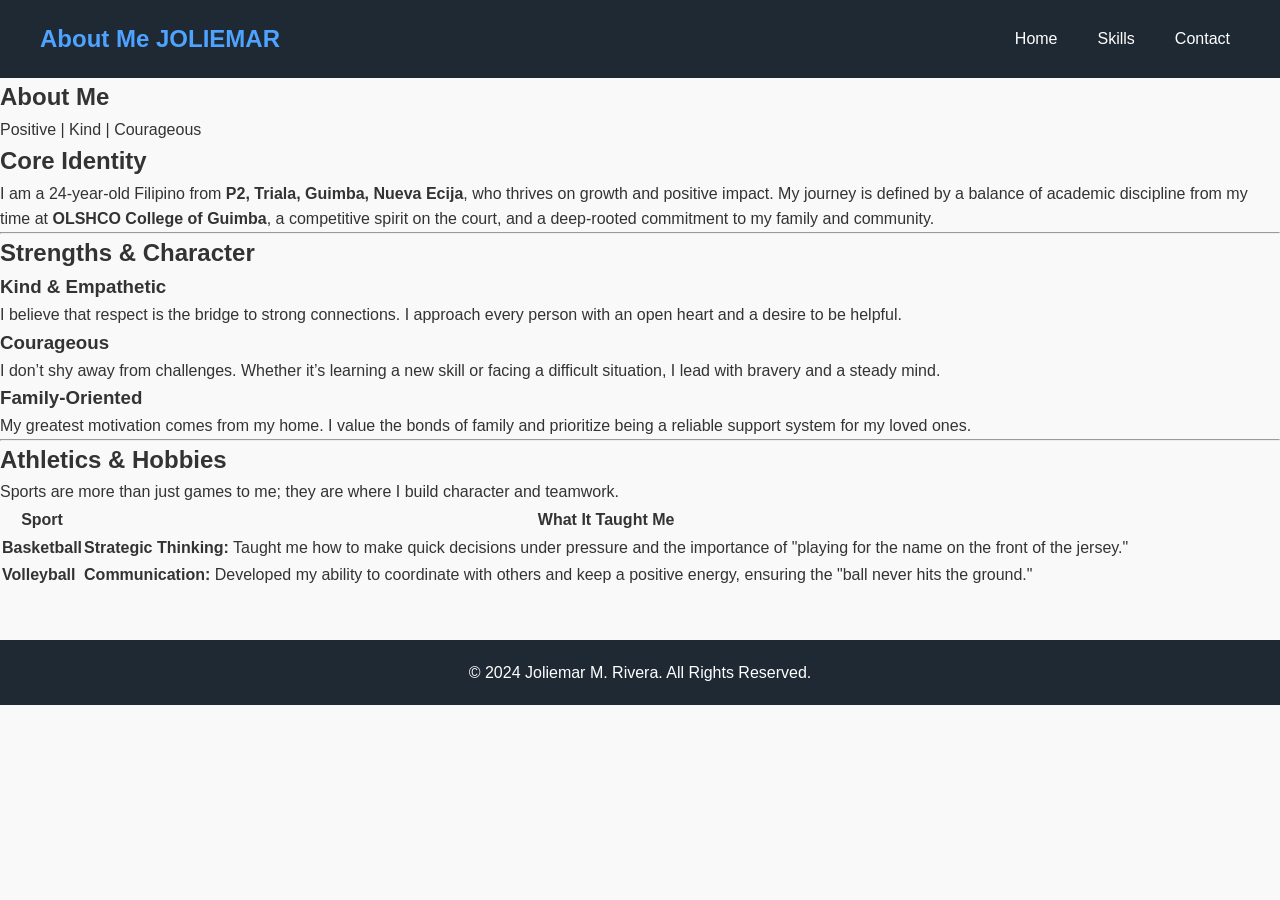
==== about.html @ d589a8f1 "Add files via upload" ====
<!DOCTYPE html>
<html lang="en">
<head>
  <meta charset="UTF-8">
  <meta name="viewport" content="width=device-width, initial-scale=1.0">
  <title>About Me</title>
  <link rel="stylesheet" href="about.css">
  <link href="https://fonts.googleapis.com/css2?family=Poppins:wght@300;400;600&display=swap" rel="stylesheet">
</head>
<body>

  <header class="navbar">
    <div class="logo"><span>About Me JOLIEMAR</span></div>
    <nav>
      <ul class="nav-links">
        <li><a href="index.html">Home</a></li>
        <li><a href="skills.html">Skills</a></li>
        <li><a href="contact.html">Contact</a></li>
      </ul>
    </nav>
  </header>

  <main class="about-container">
    <section class="intro-header">
      <h1>About Me</h1>
      <p class="subtitle">Positive | Kind | Courageous</p>
    </section>

    <div class="content-wrapper">
      
      <section class="section">
        <h2>Core Identity</h2>
        <p>
          I am a 24-year-old Filipino from <strong>P2, Triala, Guimba, Nueva Ecija</strong>, who thrives on growth and positive impact. 
          My journey is defined by a balance of academic discipline from my time at <strong>OLSHCO College of Guimba</strong>, 
          a competitive spirit on the court, and a deep-rooted commitment to my family and community.
        </p>
      </section>

      <hr>

      <section class="section">
        <h2>Strengths & Character</h2>
        <div class="character-grid">
          <div class="card">
            <h3>Kind & Empathetic</h3>
            <p>I believe that respect is the bridge to strong connections. I approach every person with an open heart and a desire to be helpful.</p>
          </div>
          <div class="card">
            <h3>Courageous</h3>
            <p>I don’t shy away from challenges. Whether it’s learning a new skill or facing a difficult situation, I lead with bravery and a steady mind.</p>
          </div>
          <div class="card">
            <h3>Family-Oriented</h3>
            <p>My greatest motivation comes from my home. I value the bonds of family and prioritize being a reliable support system for my loved ones.</p>
          </div>
        </div>
      </section>

      <hr>

      <section class="section">
        <h2>Athletics & Hobbies</h2>
        <p>Sports are more than just games to me; they are where I build character and teamwork.</p>
        
        <table class="sports-table">
          <thead>
            <tr>
              <th>Sport</th>
              <th>What It Taught Me</th>
            </tr>
          </thead>
          <tbody>
            <tr>
              <td><strong>Basketball</strong></td>
              <td><strong>Strategic Thinking:</strong> Taught me how to make quick decisions under pressure and the importance of "playing for the name on the front of the jersey."</td>
            </tr>
            <tr>
              <td><strong>Volleyball</strong></td>
              <td><strong>Communication:</strong> Developed my ability to coordinate with others and keep a positive energy, ensuring the "ball never hits the ground."</td>
            </tr>
          </tbody>
        </table>
      </section>

    </div>
  </main>

  <footer class="footer">
    <p>&copy; 2024 Joliemar M. Rivera. All Rights Reserved.</p>
  </footer>

</body>
</html>
---- about.css ----
* {
  margin: 0;
  padding: 0;
  box-sizing: border-box;
  font-family: Arial, Helvetica, sans-serif;
}

body {
  background-color: #f9f9f9;
  color: #333;
  line-height: 1.6;
}

.navbar {
  display: flex;
  justify-content: space-between;
  align-items: center;
  padding: 20px 40px;
  background-color: #1f2933;
  color: white;
}

.navbar .logo {
  font-size: 24px;
  font-weight: bold;
}

.navbar .logo span {
  color: #4da3ff;
}

.nav-links {
  list-style: none;
  display: flex;
  gap: 20px;
}

.nav-links a {
  color: white;
  text-decoration: none;
  padding: 5px 10px;
  transition: background 0.3s, border-radius 0.3s;
}

.nav-links a:hover {
  background-color: #4da3ff;
  border-radius: 4px;
}

.about-section {
  padding: 60px 20px;
}

.about-section .container {
  max-width: 800px;
  margin: 0 auto;
}

.about-section h2 {
  font-size: 32px;
  margin-bottom: 30px;
  color: #1f2933;
  text-align: center;
}

.about-content p {
  font-size: 18px;
  margin-bottom: 15px;
  text-align: left;
}

footer {
  text-align: center;
  padding: 20px;
  background-color: #1f2933;
  color: white;
  margin-top: 50px;
}

@media (max-width: 600px) {
  .navbar {
    flex-direction: column;
    gap: 10px;
  }

  .nav-links {
    flex-direction: column;
    gap: 10px;
  }

  .about-section h2 {
    font-size: 28px;
  }

  .about-content p {
    font-size: 16px;
  }
}
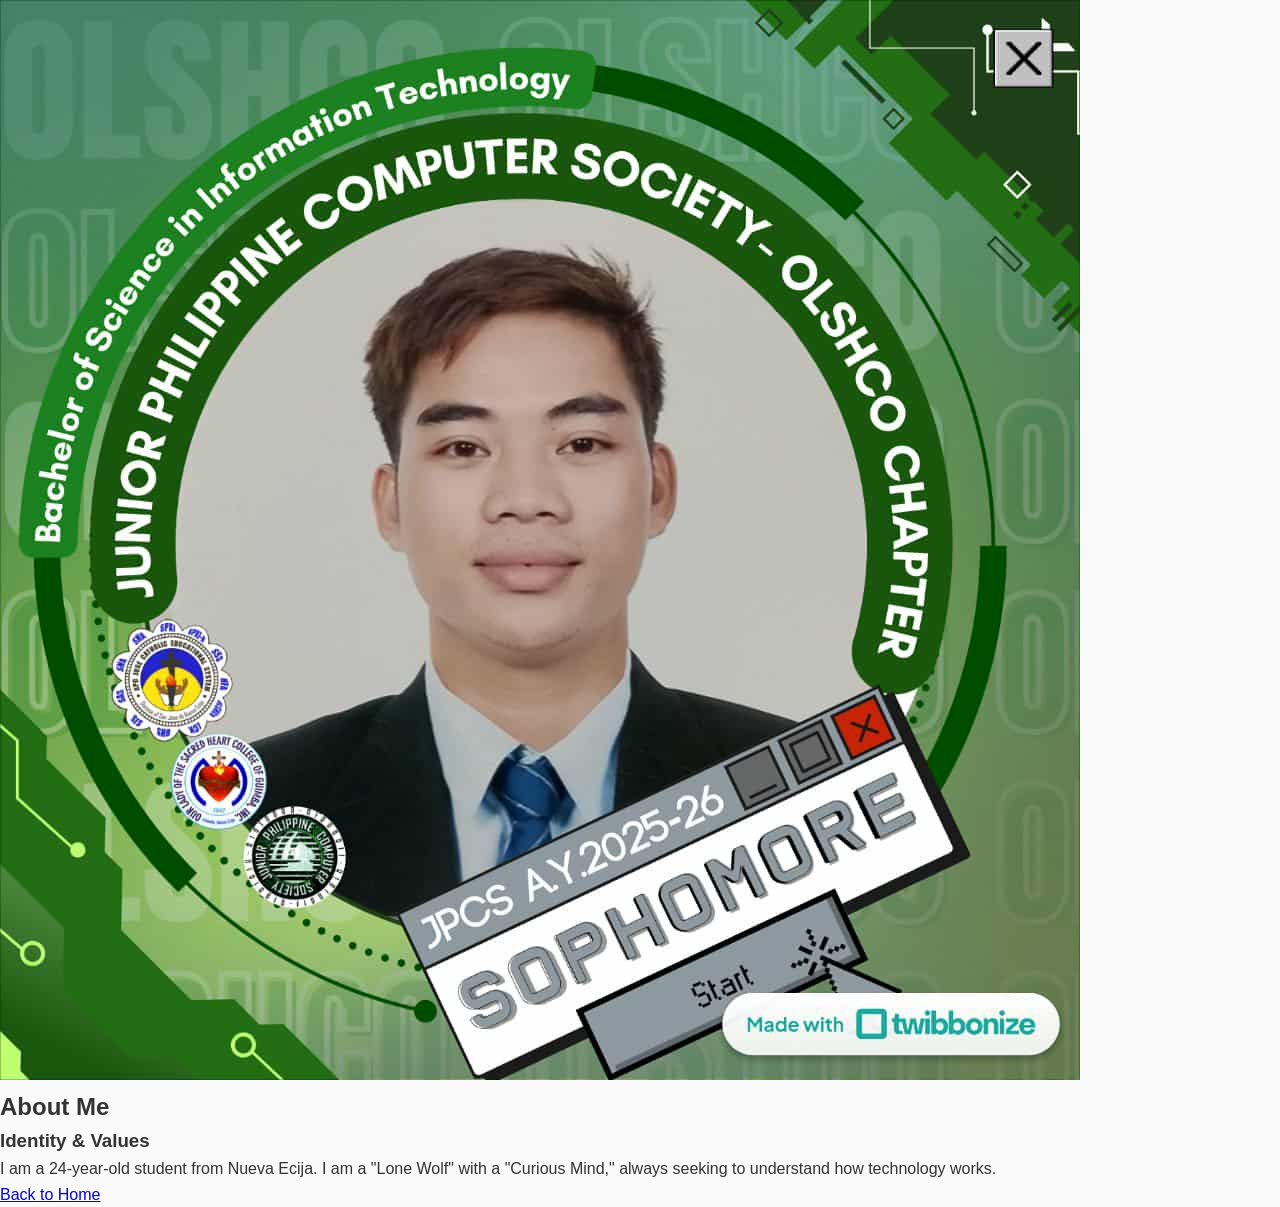
==== commit d2daf591: "Update about.html" ====
--- a/about.html
+++ b/about.html
@@ -1,94 +1,20 @@
 <!DOCTYPE html>
 <html lang="en">
 <head>
-  <meta charset="UTF-8">
-  <meta name="viewport" content="width=device-width, initial-scale=1.0">
-  <title>About Me</title>
-  <link rel="stylesheet" href="about.css">
-  <link href="https://fonts.googleapis.com/css2?family=Poppins:wght@300;400;600&display=swap" rel="stylesheet">
+    <meta charset="UTF-8">
+    <meta name="viewport" content="width=device-width, initial-scale=1.0">
+    <link rel="stylesheet" href="style.css">
+    <title>About Me</title>
 </head>
 <body>
-
-  <header class="navbar">
-    <div class="logo"><span>About Me JOLIEMAR</span></div>
-    <nav>
-      <ul class="nav-links">
-        <li><a href="index.html">Home</a></li>
-        <li><a href="skills.html">Skills</a></li>
-        <li><a href="contact.html">Contact</a></li>
-      </ul>
-    </nav>
-  </header>
-
-  <main class="about-container">
-    <section class="intro-header">
-      <h1>About Me</h1>
-      <p class="subtitle">Positive | Kind | Courageous</p>
-    </section>
-
-    <div class="content-wrapper">
-      
-      <section class="section">
-        <h2>Core Identity</h2>
-        <p>
-          I am a 24-year-old Filipino from <strong>P2, Triala, Guimba, Nueva Ecija</strong>, who thrives on growth and positive impact. 
-          My journey is defined by a balance of academic discipline from my time at <strong>OLSHCO College of Guimba</strong>, 
-          a competitive spirit on the court, and a deep-rooted commitment to my family and community.
-        </p>
-      </section>
-
-      <hr>
-
-      <section class="section">
-        <h2>Strengths & Character</h2>
-        <div class="character-grid">
-          <div class="card">
-            <h3>Kind & Empathetic</h3>
-            <p>I believe that respect is the bridge to strong connections. I approach every person with an open heart and a desire to be helpful.</p>
-          </div>
-          <div class="card">
-            <h3>Courageous</h3>
-            <p>I don’t shy away from challenges. Whether it’s learning a new skill or facing a difficult situation, I lead with bravery and a steady mind.</p>
-          </div>
-          <div class="card">
-            <h3>Family-Oriented</h3>
-            <p>My greatest motivation comes from my home. I value the bonds of family and prioritize being a reliable support system for my loved ones.</p>
-          </div>
+    <main class="main-container">
+        <img src="profile.jpg" alt="Profile" class="profile-small">
+        <h2 class="section-title">About Me</h2>
+        <div class="info-card">
+            <h3>Identity & Values</h3>
+            <p>I am a 24-year-old student from Nueva Ecija. I am a "Lone Wolf" with a "Curious Mind," always seeking to understand how technology works.</p>
         </div>
-      </section>
-
-      <hr>
-
-      <section class="section">
-        <h2>Athletics & Hobbies</h2>
-        <p>Sports are more than just games to me; they are where I build character and teamwork.</p>
-        
-        <table class="sports-table">
-          <thead>
-            <tr>
-              <th>Sport</th>
-              <th>What It Taught Me</th>
-            </tr>
-          </thead>
-          <tbody>
-            <tr>
-              <td><strong>Basketball</strong></td>
-              <td><strong>Strategic Thinking:</strong> Taught me how to make quick decisions under pressure and the importance of "playing for the name on the front of the jersey."</td>
-            </tr>
-            <tr>
-              <td><strong>Volleyball</strong></td>
-              <td><strong>Communication:</strong> Developed my ability to coordinate with others and keep a positive energy, ensuring the "ball never hits the ground."</td>
-            </tr>
-          </tbody>
-        </table>
-      </section>
-
-    </div>
-  </main>
-
-  <footer class="footer">
-    <p>&copy; 2024 Joliemar M. Rivera. All Rights Reserved.</p>
-  </footer>
-
+        <a href="index.html" class="btn-primary btn-outline">Back to Home</a>
+    </main>
 </body>
-</html>+</html>
--- a/style.css
+++ b/style.css
@@ -0,0 +1,150 @@
+
+* {
+  margin: 0;
+  padding: 0;
+  box-sizing: border-box;
+  font-family: Arial, Helvetica, sans-serif;
+}
+
+body {
+  background-color: #f9f9f9;
+  color: #333;
+  line-height: 1.6;
+  
+}
+.profile-photo {
+  width: 300px;   /* kontrolin ang lapad */
+  height: auto;   /* para hindi ma-distort */
+  border-radius: 50%; /* optional: gawing bilog ang picture */
+}
+.hero {
+  display: flex;
+  justify-content: center;   /* horizontal center */
+  align-items: center;       /* vertical center */
+  min-height: 100vh;         /* para sakupin ang buong screen height */
+  text-align: center;        /* gitna ang text */
+}
+
+.hero-content {
+  display: flex;
+  flex-direction: column;    /* para stacked (image sa taas, text sa baba) */
+  align-items: center;       /* gitna lahat ng laman */
+  gap: 20px;                 /* space sa pagitan ng image at text */
+}
+
+.navbar {
+  display: flex;
+  justify-content: space-between;
+  align-items: center;
+  padding: 20px 40px;
+  background-color: #04284d;
+  color: white;
+}
+
+.navbar .logo {
+  font-size: 24px;
+  font-weight: bold;
+}
+
+.navbar .logo span {
+  color: #ddddeb;
+}
+
+.nav-links {
+    color: white;
+  list-style: none;
+  display: flex;
+  gap: 20px;
+}
+
+.nav-links a {
+  color: white;
+  text-decoration: none;
+  padding: 5px 10px;
+  transition: background 0.3s, border-radius 0.3s;
+}
+
+.nav-links a:hover {
+  background-color: #504dff;
+  border-radius: 4px;
+}
+
+.contact-section {
+  padding: 60px 20px;
+}
+
+.contact-section .container {
+  max-width: 700px;
+  margin: 0 auto;
+}
+
+.contact-section h2 {
+  font-size: 32px;
+  margin-bottom: 30px;
+  text-align: center;
+  color: #1f2933;
+}
+
+.contact-info p {
+  font-size: 18px;
+  margin-bottom: 12px;
+}
+
+.contact-form {
+  margin-top: 40px;
+  display: flex;
+  flex-direction: column;
+}
+
+.contact-form label {
+  font-weight: bold;
+  margin-bottom: 5px;
+}
+
+.contact-form input,
+.contact-form textarea {
+  padding: 10px;
+  margin-bottom: 20px;
+  border: 1px solid #ccc;
+  border-radius: 6px;
+  font-size: 16px;
+}
+
+.contact-form button {
+  padding: 12px;
+  background-color: #1f2933;
+  color: white;
+  border: none;
+  border-radius: 6px;
+  font-size: 16px;
+  cursor: pointer;
+  transition: background 0.3s;
+}
+
+.contact-form button:hover {
+  background-color: #4da3ff;
+}
+
+footer {
+  text-align: center;
+  padding: 20px;
+  background-color: #273885;
+  color: white;
+  margin-top: 50px;
+}
+
+@media (max-width: 600px) {
+  .navbar {
+    flex-direction: column;
+    gap: 10px;
+  }
+
+  .nav-links {
+    flex-direction: column;
+    gap: 10px;
+  }
+
+  .contact-section h2 {
+    font-size: 28px;
+  }
+}
